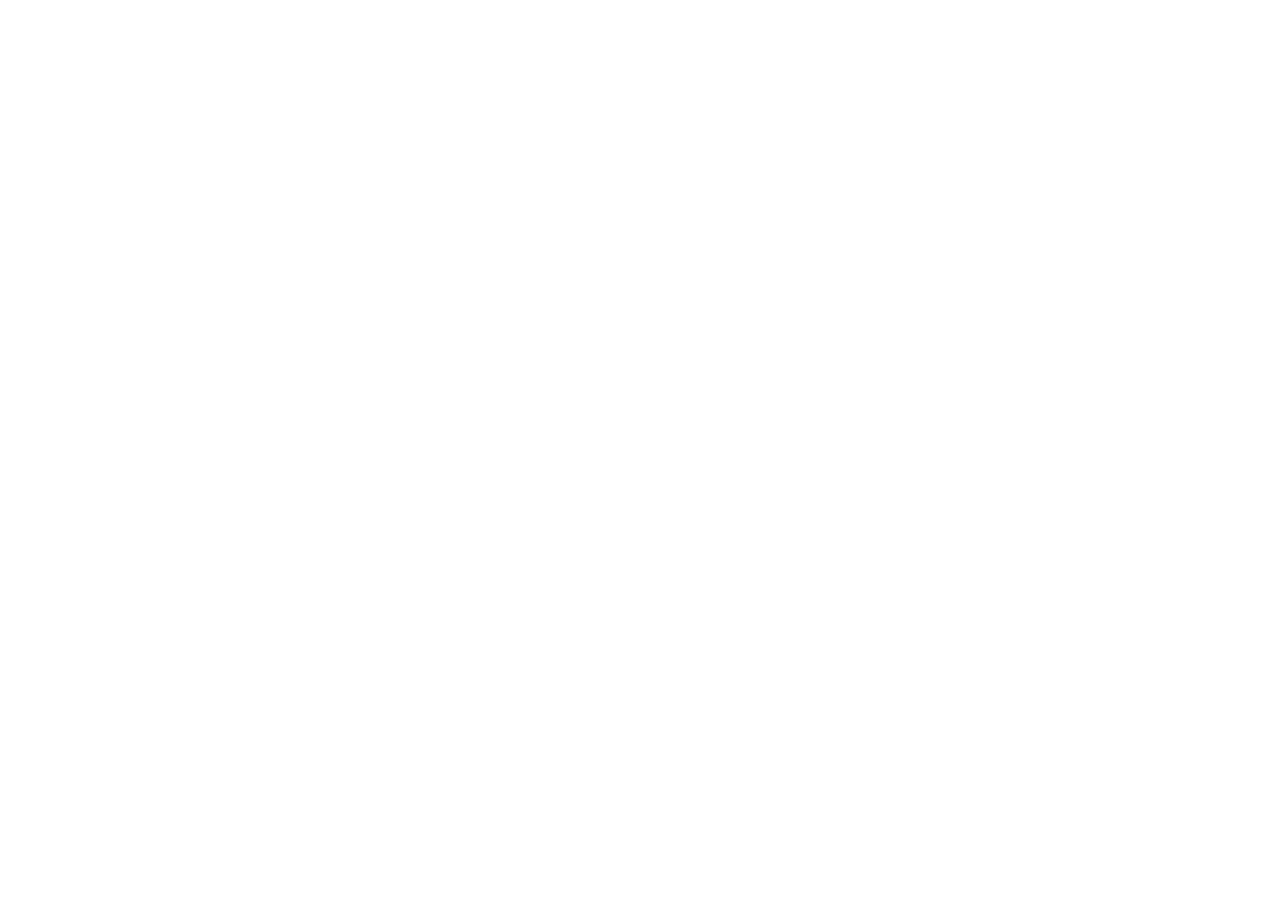
==== reset.html @ 1e31fda3 "tag" ====
<!DOCTYPE html>
<html lang="en">
<head>
    <meta charset="UTF-8">
    <meta name="viewport" content="width=device-width, initial-scale=1.0">
    <title>Known List</title>
</head>
<body>
    <div id="reset-list"></div>
    <script src="app.js" type="text/javascript"></script>
</body>
</html>
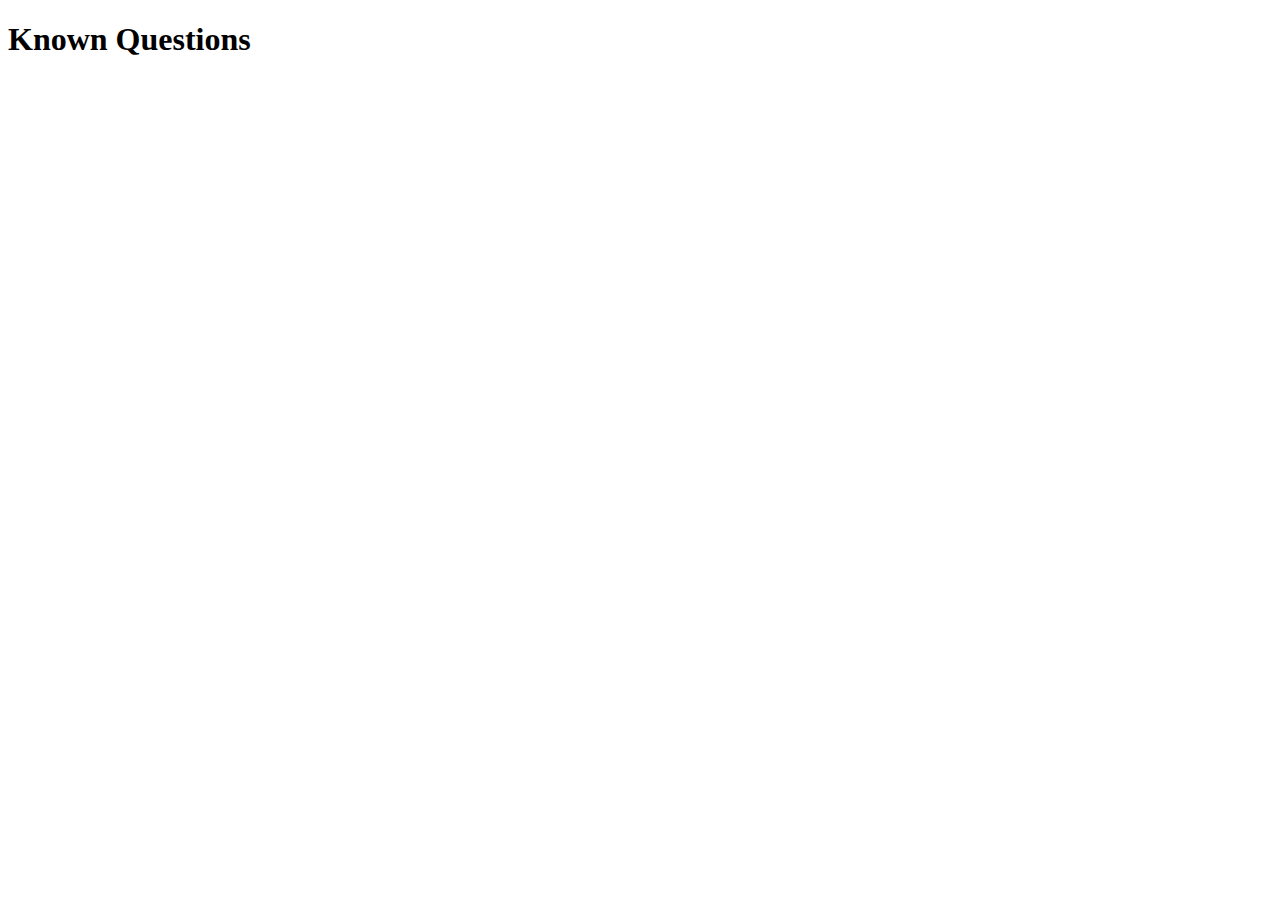
==== commit 1320439c: "fixes" ====
--- a/reset.html
+++ b/reset.html
@@ -6,7 +6,23 @@
     <title>Known List</title>
 </head>
 <body>
-    <div id="reset-list"></div>
-    <script src="app.js" type="text/javascript"></script>
+    <h1>Known Questions</h1>
+    <div id="knownListContainer"></div>
+
+    <script>
+        // Retrieve the known list from localStorage
+        let knownList = JSON.parse(localStorage.getItem('knownList')) || [];
+
+        // Get the container element where we'll display the list
+        const knownListContainer = document.getElementById('knownListContainer');
+
+        // Display each question as a new line in a <p> element
+        knownList.forEach(item => {
+            let questionElement = document.createElement('p');
+            questionElement.textContent = item.question; // Display the question
+            knownListContainer.appendChild(questionElement);
+        });
+    </script>
+    <!-- <script src="app.js" type="text/javascript"></script> -->
 </body>
 </html>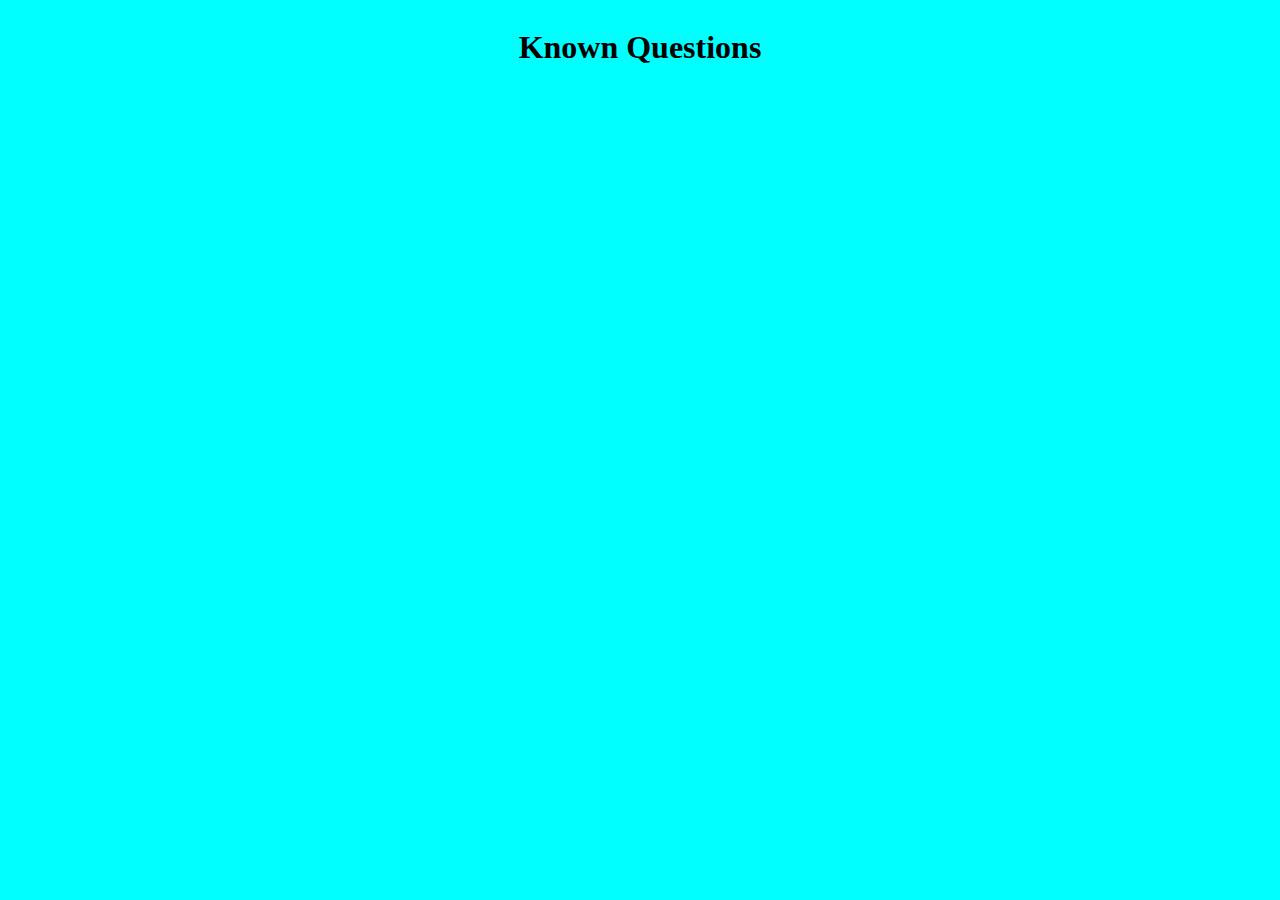
==== commit 919b91bc: "Css updates" ====
--- a/reset.html
+++ b/reset.html
@@ -1,12 +1,15 @@
 <!DOCTYPE html>
 <html lang="en">
+
 <head>
     <meta charset="UTF-8">
     <meta name="viewport" content="width=device-width, initial-scale=1.0">
+    <link rel="stylesheet" href="resetStyles.css">
     <title>Known List</title>
 </head>
+
 <body>
-    <h1>Known Questions</h1>
+    <h1 id="reset-header">Known Questions</h1>
     <div id="knownListContainer"></div>
 
     <script>
@@ -19,10 +22,15 @@
         // Display each question as a new line in a <p> element
         knownList.forEach(item => {
             let questionElement = document.createElement('p');
+            let buttonElement = document.createElement('button');
             questionElement.textContent = item.question; // Display the question
+            buttonElement.textContent = "Set to Unknown";
+
             knownListContainer.appendChild(questionElement);
+            knownListContainer.appendChild(buttonElement);
         });
     </script>
     <!-- <script src="app.js" type="text/javascript"></script> -->
 </body>
+
 </html>--- a/resetStyles.css
+++ b/resetStyles.css
@@ -0,0 +1,13 @@
+body{
+    display: grid;
+    grid-template-columns: 1fr;
+    align-items: center;
+    justify-items: center;
+    background-color: aqua;
+}
+
+#knownListContainer {
+    display: grid;
+    gap: 10px 15px;
+    grid-template-columns: 3fr 1fr;
+}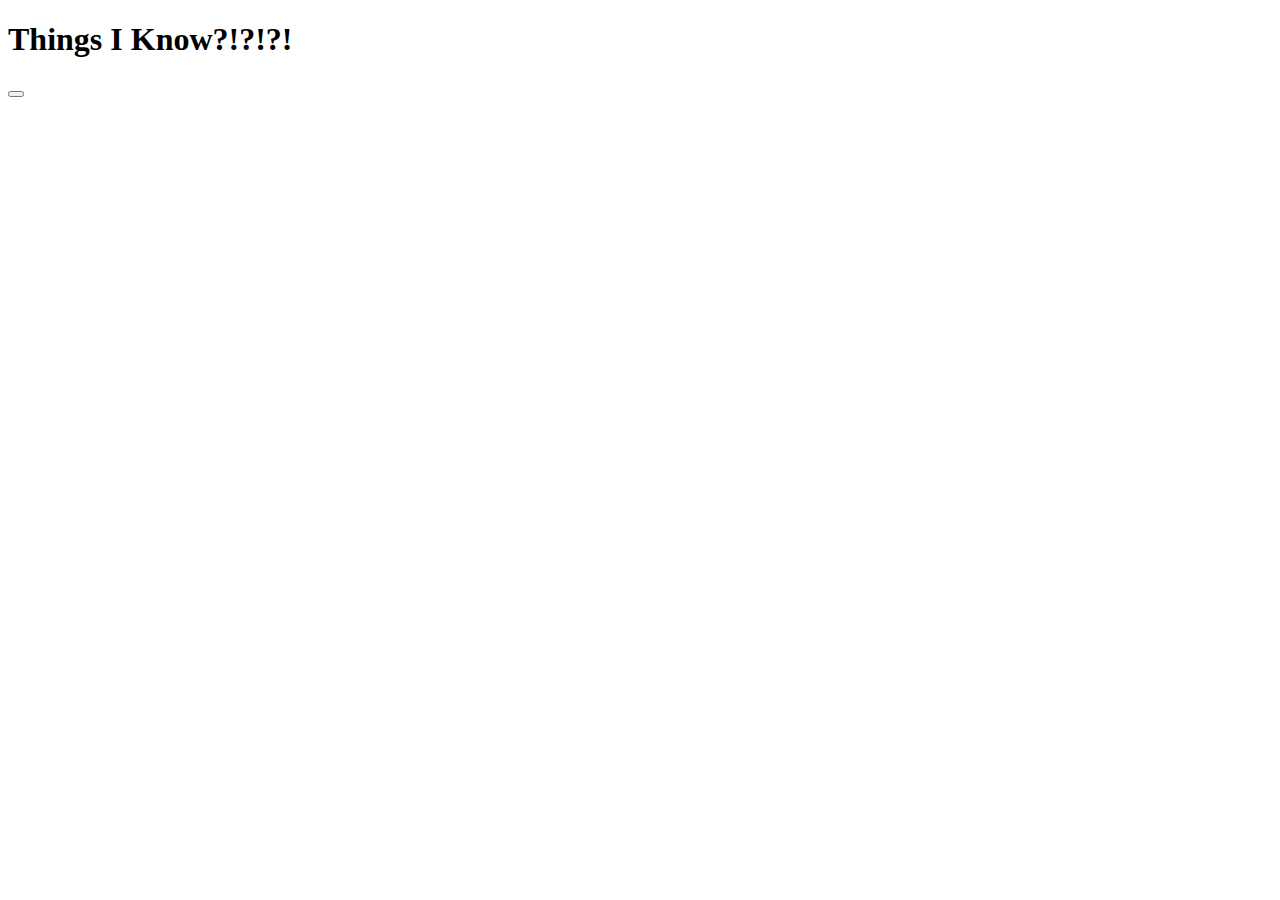
==== commit aa37f0e4: "Router" ====
--- a/reset.html
+++ b/reset.html
@@ -8,29 +8,11 @@
     <title>Known List</title>
 </head>
 
-<body>
-    <h1 id="reset-header">Known Questions</h1>
+<body id="reset-body">
+    <h1 id="reset-header">Things I Know?!?!?!</h1>
+    <button id="show-questions-button"></button>
     <div id="knownListContainer"></div>
-
-    <script>
-        // Retrieve the known list from localStorage
-        let knownList = JSON.parse(localStorage.getItem('knownList')) || [];
-
-        // Get the container element where we'll display the list
-        const knownListContainer = document.getElementById('knownListContainer');
-
-        // Display each question as a new line in a <p> element
-        knownList.forEach(item => {
-            let questionElement = document.createElement('p');
-            let buttonElement = document.createElement('button');
-            questionElement.textContent = item.question; // Display the question
-            buttonElement.textContent = "Set to Unknown";
-
-            knownListContainer.appendChild(questionElement);
-            knownListContainer.appendChild(buttonElement);
-        });
-    </script>
-    <!-- <script src="app.js" type="text/javascript"></script> -->
+    <script src="app.js" type="text/javascript"></script>
 </body>
 
 </html>